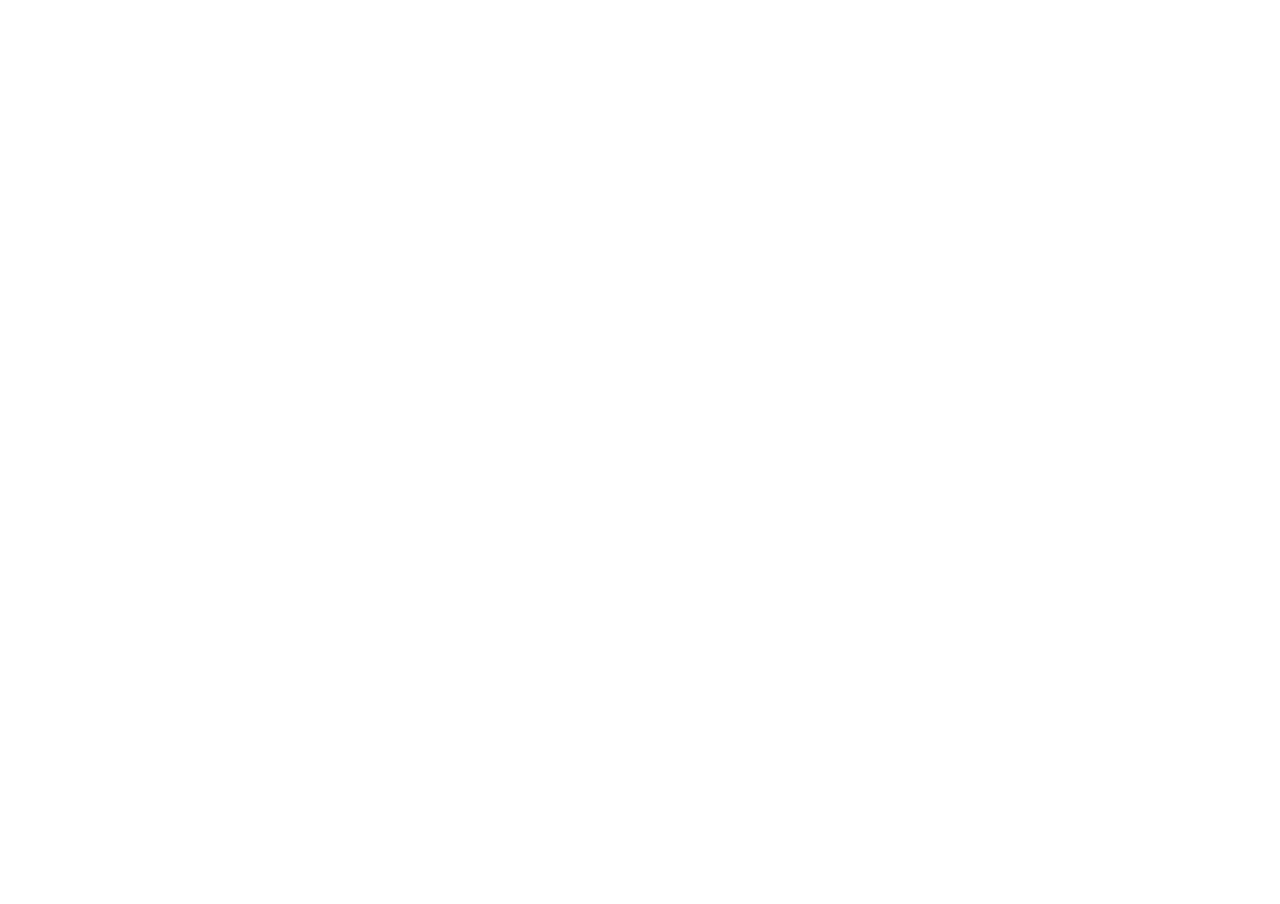
==== aem-author-in-iframe/index.html @ ce438ddc "aem autho in iframe" ====
<!DOCTYPE html>
<html lang="en">
<head>
    <meta charset="UTF-8">
    <meta name="viewport" content="width=device-width, initial-scale=1.0">
    <title>AEM Author in iFrame</title>
    <style>
        body {
            margin: 0;
            padding: 0;
            overflow: hidden;
            font-family: Arial, sans-serif;
        }
        iframe {
            width: 100%;
            height: 100vh;
            border: none;
        }
    </style>
</head>
<body>
    <iframe src="https://author-p10961-e1322140.adobeaemcloud.com/ui#/aem/sites.html" 
            title="AEM Author Sites Console"
            allow="fullscreen">
    </iframe>
</body>
</html>
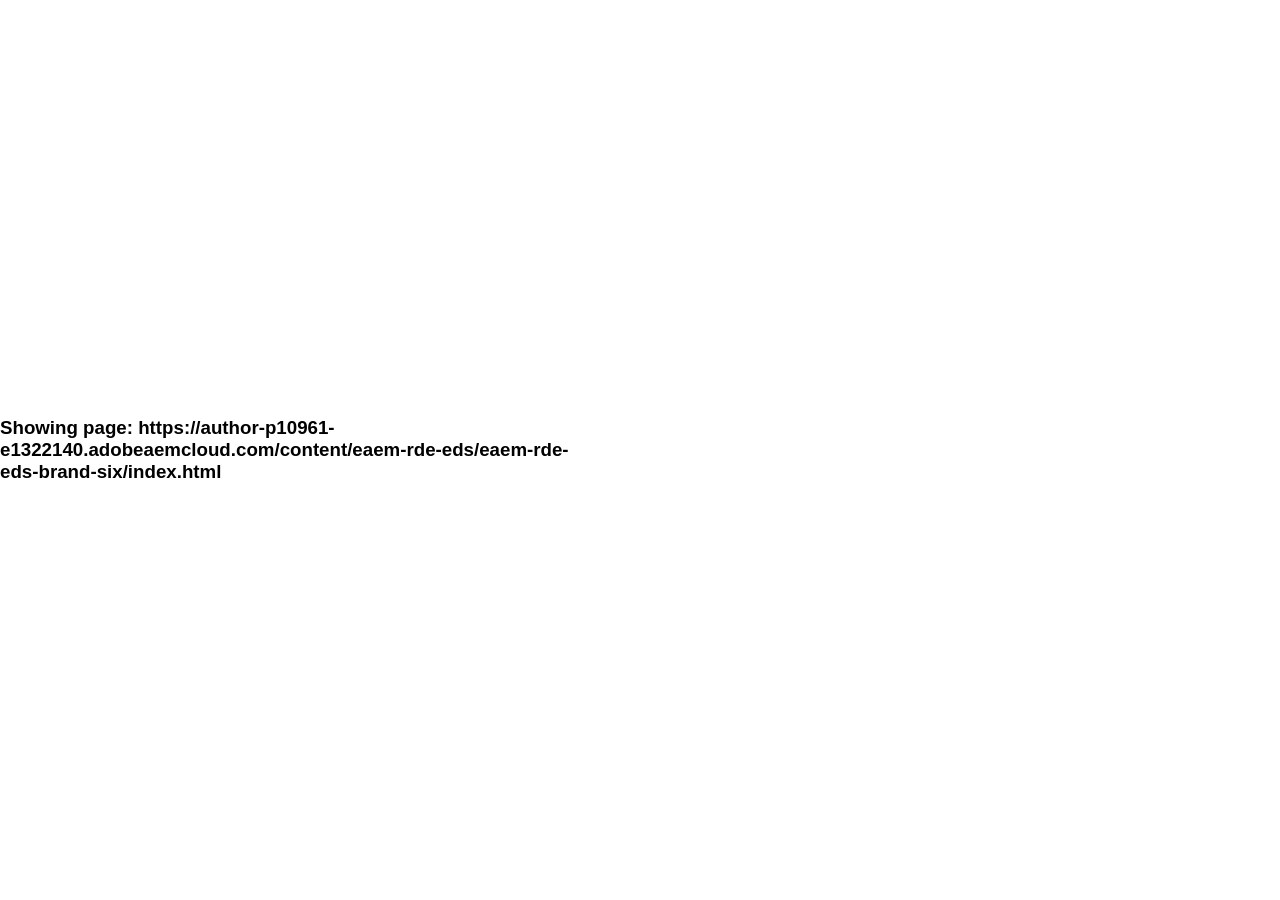
==== commit 8392b69c: "changes" ====
--- a/aem-author-in-iframe/index.html
+++ b/aem-author-in-iframe/index.html
@@ -8,7 +8,10 @@
         body {
             margin: 0;
             padding: 0;
-            overflow: hidden;
+            display: flex;
+            justify-content: center;
+            align-items: center;
+            min-height: 100vh;
             font-family: Arial, sans-serif;
         }
         iframe {
@@ -19,7 +22,10 @@
     </style>
 </head>
 <body>
-    <iframe src="https://author-p10961-e1322140.adobeaemcloud.com/ui#/aem/sites.html" 
+    <h3>Showing page: https://author-p10961-e1322140.adobeaemcloud.com/content/eaem-rde-eds/eaem-rde-eds-brand-six/index.html</h3>
+    <br>
+    <br>
+    <iframe src="https://author-p10961-e1322140.adobeaemcloud.com/content/eaem-rde-eds/eaem-rde-eds-brand-six/index.html" 
             title="AEM Author Sites Console"
             allow="fullscreen">
     </iframe>
